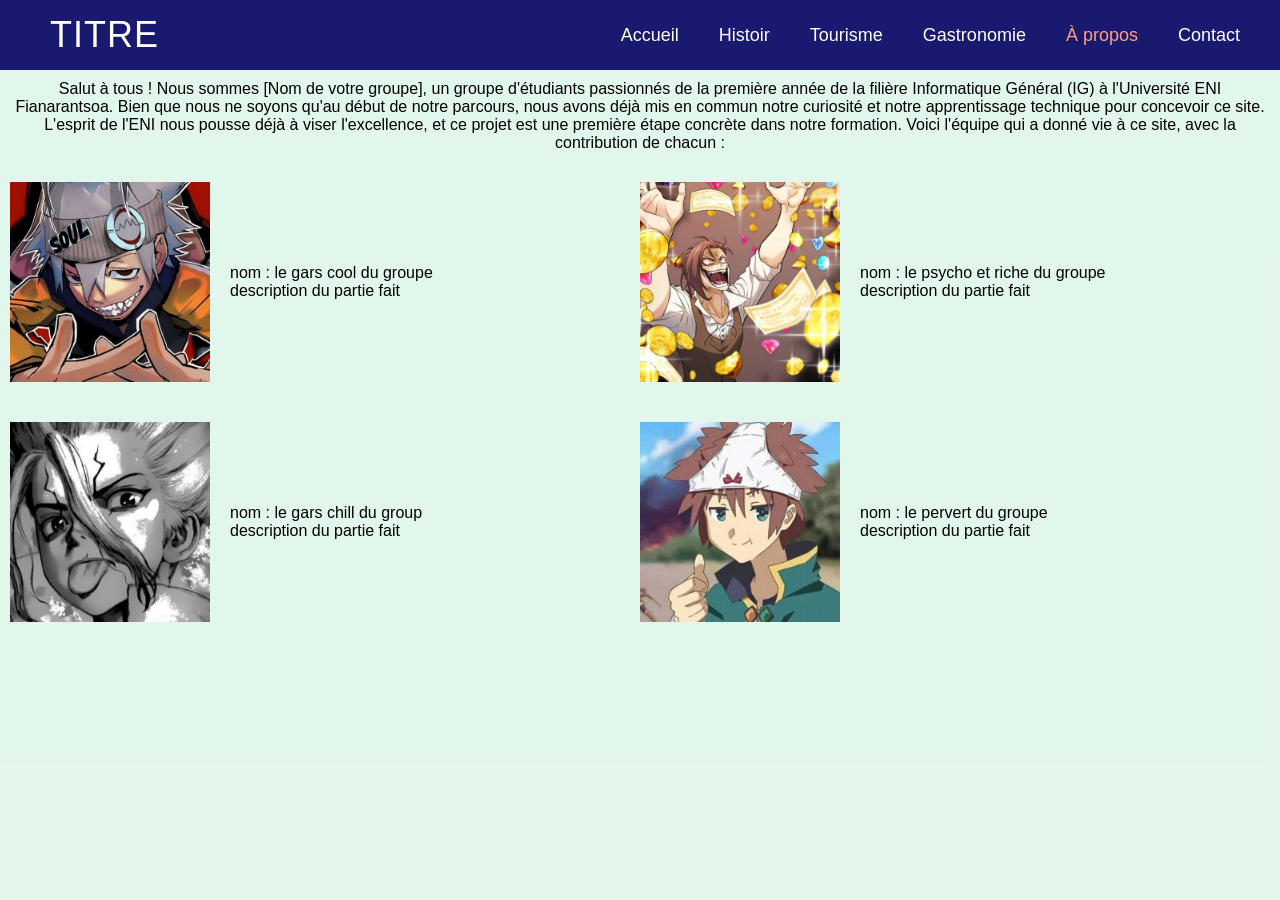
==== pages/about.html @ fcc83af9 "base de l'acceuil , contacte, about" ====
<!DOCTYPE html>
<html lang="fr">

    <head>
        <title>Région</title>
        <meta charset="UTF-8">
        <meta name="viewport" content="width=device-width, initial-scale=1.0">
        <link rel="stylesheet" href="https://cdnjs.cloudflare.com/ajax/libs/font-awesome/6.4.0/css/all.min.css">
        <link rel="stylesheet" href="../css/style.css">
    </head>

    <body>

        <header>

            <h1>TITRE</h1>

            <div class="nav-bar">
                <input type="checkbox" id="menu">
                <label for="menu" id="menu-icon"><i class="fa-solid fa-bars"></i></label>

                <nav>
                    <ul>
                        <li><a href="../index.html">Accueil</a></li>
                        <li><a href="#">Histoir</a></li>
                        <li><a href="#">Tourisme</a></li>
                        <li><a href="#">Gastronomie</a></li>
                        <li><a href="#" class="page-actu">À propos</a></li>
                        <li><a href="contact.html">Contact</a></li>
                    </ul>
                </nav>
            </div>      

        </header>

        <main class="about">
            <div class="contenair-abo">
                <div class="content">
                    <p>
                        Salut à tous ! Nous sommes [Nom de votre groupe], un groupe d'étudiants passionnés de la première année de la filière Informatique Général (IG) à l'Université ENI Fianarantsoa.
                         Bien que nous ne soyons qu'au début de notre parcours, nous avons déjà mis en commun notre curiosité et notre apprentissage technique pour concevoir ce site.
                    </p>

                    <p>
                        L'esprit de l'ENI nous pousse déjà à viser l'excellence, et ce projet est une première étape concrète dans notre formation.
                         Voici l'équipe qui a donné vie à ce site, avec la contribution de chacun :
                    </p>
                </div>
                
                <div class="ranger-abo">			
	                <div class="box">
		                <img src="../img/membre1.jpeg" alt="membre 1">
		                <div class="right">
			                <p>nom : le gars cool du groupe</p>
			                <p> description du partie fait </p>
		                </div>	
	                </div>	
	                		
	                <div class="box">
		                <img src="../img/membre2.jpeg" alt="membre 2">
		                <div class="right">
			                <p>nom : le psycho et riche du groupe</p>
			                <p> description du partie fait </p>
		                </div>
	                </div>
                </div>
                
                <div class="ranger-abo">			
	                <div class="box">
		                <img src="../img/membre3.jpeg" alt="membre 4">
		                <div class="right">
			                <p>nom : le gars chill du group</p>
			                <p> description du partie fait </p>
		                </div>
	                </div>
	                				
	                <div class="box">
		                <img src="../img/membre5.jpeg" alt="membre 5">
		                <div class="right">
			                <p>nom : le pervert du groupe</p>
			                <p> description du partie fait </p>
		                </div>
	                </div>	
                </div>
            </div>
        </main>

    </body>

</html>
---- css/style.css ----
:root{
    /* couleur principal du site */
    --couleur-principale: #191970;
    --couleur-primaire: #ffa07a;
    --couleur-hover: #ff00ff;
     --couleur-form: #fff;

    /* couleur des texts */
    --couleur-btn: #00bcd4;
    --couleur-text: white;
    --couleur-titre1: #00bcd4;
    --couleur-titre2: #008b8b;
}

*{
    padding: 0px;
    margin: 0px;
    box-sizing: border-box;
    font-family: Arial, Helvetica, sans-serif;
}

html, body{
    width: 100%;
    height: 100vh; 
    display: flex;
    flex-direction: column;
}

/* -----------------
Barre de navigation  
--------------------*/

header{
    display: flex;
    justify-content: space-between; 
    align-items: center;
    background-color: var(--couleur-principale);
    width: 100%;
    height: 70px;
}

.nav-bar #menu, 
.nav-bar #menu-icon{
    display: none;
}

header h1{
    color: var(--couleur-text);
    margin-left: 50px;
    letter-spacing: 1px;
    font-size: 36px;
    font-weight: 500;
}

.nav-bar{
    display: flex;
}

.nav-bar nav ul{
    list-style: none;
    display: flex;
    padding: 20px;
}

.nav-bar nav a{
    text-decoration: none;
    font-size: 18px;
    font-weight: 300;
    color: var(--couleur-text);
    padding: 12px 20px;
    transition: background-color 0.3s ease, color 0.3s ease;
}

.nav-bar nav a:hover{
    background-color: var(--couleur-btn);
}

.nav-bar .page-actu{
    color: var(--couleur-primaire);
    font-weight: 500;
}

/* --------------
  Configue global
-----------------*/

.btn-global{
    width: 100px;
    background-color: var(--couleur-btn);
    color: white;
    border: none;
    border-radius: 20px;
    cursor: pointer;
    padding: 10px;
    margin-top: 10px;
    font-size: 18px;
    box-shadow: 2px 2px rgba(29, 28, 28, 0.5);
    transition: transform 0.15s ease, box-shadow 0.15s ease;
}

.btn-global:hover{
    transform: translateY(-2px);
}

.btn-global:active{
    transform: translateY(0);
    box-shadow: inset 2px 2px rgba(0, 0, 0, 0.45);
}

/*---------------
   pied de page 
 ----------------*/

footer{
    background-color: var(--couleur-principale);
    color: var(--couleur-text);
    text-align: center;
    padding: 10px;
}

footer p{
    font-size: 14px;
    font-weight: 400;
}

/* ------------
  Acceuil
---------------*/

.acceuil{
    flex: 1;
    display: grid;
    place-items: center;
    background-image: url(../img/img-acc.jpg);
    background-size: cover;
    background-position: center;
    background-repeat: no-repeat;
    width: 100%;
}

.acceuil .contenair-acc{
    max-width: 700px;
    margin: 0 auto;
    padding: 40px;
    text-align: center;
    background-color: rgba(0, 0, 0, 0.45); /* lisibilité du texte sur la photo */
    border-radius: 10px;
    color: var(--couleur-text);
}

/*--------------- 
  About
-----------------*/

.about{
	background-color: RGBa(64, 200, 130, 0.15);
    flex: 1;
}

.about .content{
    padding: 10px;
    text-align: center;
}

.ranger-abo{
	width: 100%;
	height: auto;
	display: flex;
	padding: 20px 10px;
}

.ranger-abo .box img{
	width: 200px;
	height: auto;
}

.ranger-abo .box{
	display: flex;
	align-items: center;
	width: 50%;
	height: auto;
}

.ranger-abo .box .right{
	width: 60%;
	height: auto;
	margin-left: 20px;
}

/*---------------
  Contact
-----------------*/

.contact{
    position: relative;
    flex: 1;
    width: 100%;
    padding: 50px 100px;
    display: flex;
    justify-content: center;
    align-items: center;
    flex-direction: column;
    background-image: url(../img/img-acc.jpg);
    background-size: cover;
}

.contact .content{
    max-width: 800px;
    text-align: center;
}

.contact .content h2{
    font-size: 36px;
    font-weight: 500;
    color: var(--couleur-primaire);
}

.contact .content p{
    font-weight: 300;
    color: white;
}

.contenair-con{
    width: 100%;
    display: flex;
    justify-content: center;
    align-items: center;
    margin-top: 30px;
}

.contenair-con .contactInfo{
    width: 50%;
    display: flex;
    flex-direction: column;
}

.contenair-con .contactInfo .box{
    position: relative;
    padding: 20px 0px;
    display: flex;
}

.contenair-con .contactInfo .box .icon{
    min-width: 60px;
    height: 60px;
    background-color: white;
    display: flex;
    justify-content: center;
    align-items: center;
    font-size: 22px;
    border-radius: 100%;
}

.contenair-con .contactInfo .box .text{
    display: flex;
    margin-left: 20px;
    font-size: 16px;
    color: var(--couleur-text);
    flex-direction: column;
    font-weight: 300;
}

.contenair-con .contactInfo .box .text h3{
    font-weight: 500;
    color: var(--couleur-titre1);
}

.contenair-con .contactForm{
    width: 40%;
    padding: 40px;
    background-color: var(--couleur-form);
}

.contenair-con .contactForm h2{
    font-size: 30px;
    color: #333;
    font-weight: 500;
}

.contenair-con .contactForm .inputBox{
    position: relative;
    width: 100%;
    margin-top: 10px;
}

.contenair-con .contactForm .inputBox input, 
.contenair-con .contactForm .inputBox textarea{
    width: 100%;
    padding: 5px 0px;
    font-size: 16px;
    margin: 10px 0px;
    border: none;
    border-bottom: 2px solid #333;
    outline: none;
    resize: none;
}

.contenair-con .contactForm .inputBox span{
    position: absolute;
    left: 0px;
    padding: 5px 0px;
    font-size: 16px;
    margin: 10px 0px;
    pointer-events: none;
    transition: all 0.5s;
    color: #666;
}

.contenair-con .contactForm .inputBox input:focus ~ span,
.contenair-con .contactForm .inputBox input:valid ~ span,
.contenair-con .contactForm .inputBox textarea:focus ~ span,
.contenair-con .contactForm .inputBox textarea:valid ~ span{
    color: var(--couleur-hover);
    font-size: 12px;
    transform: translateY(-20px);
}

.contenair-con .contactForm .inputBox input[type="submit"]{
    width: 100px;
    padding: 10px;
    font-size: 18px;
}

/*----------------
 Responsive
------------------ */

@media(max-width: 991px){

    /* manu de navigation  */

    .nav-bar #menu-icon{
        font-size: 25px;
        cursor: pointer;
        user-select: none;
        display: block;
        margin-right: 5px;
        color: var(--couleur-text);
    }

    .nav-bar nav{
        position: fixed;
        top: 0px;
        left: -160px;      
        width: 150px;
        height: 100vh;
        background: var(--couleur-principale);
        transition: left .4s ease;
        padding-top:70px;
        z-index: 100;
    }

    .nav-bar #menu:checked ~ nav{
        left:0;
    }

    .nav-bar nav ul{
        flex-direction: column;
    }

    .nav-bar nav li{
        border-bottom:1px solid rgba(255,255,255,.2);
    }

    .nav-bar nav a{
        display:block;
        padding:18px;
    }

    .nav-bar nav a:hover{
        background: var(--couleur-btn);
    }

    /* --------About------------ */

    .ranger-abo{
		flex-direction: column;
		width: 100%;
        text-align: center;
	}

    .ranger-abo .box img{
	    width: 150px;
	    height: auto;
    }

	.ranger-abo .box{
		flex-direction: column;
		align-items: center;
		width: 100%;
		border-top: 2px solid #457;
		padding-top: 10px;		
	}
	
	.ranger-abo .box .right{
		margin-left: 0px;
		width: 100%;
        margin-top: 10px;
	}	

    /* -------contacte--------- */

    .contact{
        padding: 50px;
        z-index: 10;
    }
    .contenair-con{
        flex-direction: column;
    }
    .contenair-con .contactInfo{
        margin-bottom: 40px;
    }

    .contenair-con .contactInfo,
    .contenair-con .contactForm{
        width: 100%;
    }
}

@media(max-width: 419px){
    /* pour le contact frere */
}
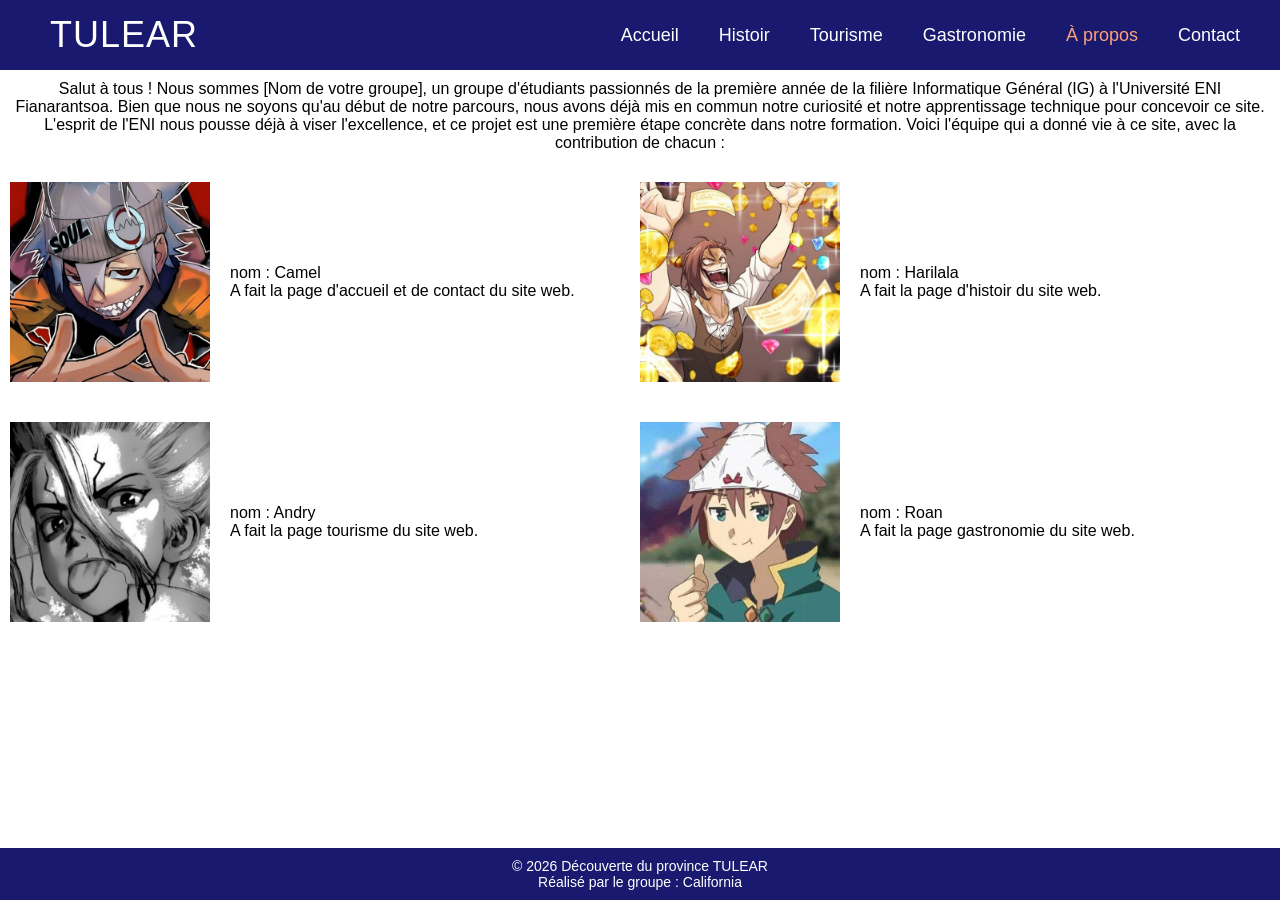
==== commit 8aca645a: "ajout du tourisme et finition de l'acc, abo, con" ====
--- a/pages/about.html
+++ b/pages/about.html
@@ -13,7 +13,7 @@
 
         <header>
 
-            <h1>TITRE</h1>
+            <h1>TULEAR</h1>
 
             <div class="nav-bar">
                 <input type="checkbox" id="menu">
@@ -23,7 +23,7 @@
                     <ul>
                         <li><a href="../index.html">Accueil</a></li>
                         <li><a href="#">Histoir</a></li>
-                        <li><a href="#">Tourisme</a></li>
+                        <li><a href="tourism.html">Tourisme</a></li>
                         <li><a href="#">Gastronomie</a></li>
                         <li><a href="#" class="page-actu">À propos</a></li>
                         <li><a href="contact.html">Contact</a></li>
@@ -51,16 +51,16 @@
 	                <div class="box">
 		                <img src="../img/membre1.jpeg" alt="membre 1">
 		                <div class="right">
-			                <p>nom : le gars cool du groupe</p>
-			                <p> description du partie fait </p>
+			                <p>nom : Camel</p>
+			                <p> A fait la page d'accueil et de contact du site web. </p>
 		                </div>	
 	                </div>	
 	                		
 	                <div class="box">
 		                <img src="../img/membre2.jpeg" alt="membre 2">
 		                <div class="right">
-			                <p>nom : le psycho et riche du groupe</p>
-			                <p> description du partie fait </p>
+			                <p>nom : Harilala</p>
+			                <p> A fait la page d'histoir du site web. </p>
 		                </div>
 	                </div>
                 </div>
@@ -69,22 +69,27 @@
 	                <div class="box">
 		                <img src="../img/membre3.jpeg" alt="membre 4">
 		                <div class="right">
-			                <p>nom : le gars chill du group</p>
-			                <p> description du partie fait </p>
+			                <p>nom : Andry </p>
+			                <p> A fait la page tourisme du site web. </p>
 		                </div>
 	                </div>
 	                				
 	                <div class="box">
 		                <img src="../img/membre5.jpeg" alt="membre 5">
 		                <div class="right">
-			                <p>nom : le pervert du groupe</p>
-			                <p> description du partie fait </p>
+			                <p>nom : Roan</p>
+			                <p> A fait la page gastronomie du site web. </p>
 		                </div>
 	                </div>	
                 </div>
             </div>
         </main>
 
+        <footer>
+            <p>© 2026 Découverte du province TULEAR</p>
+            <p>Réalisé par le groupe : California</p>
+        </footer>
+
     </body>
 
 </html>
--- a/css/style.css
+++ b/css/style.css
@@ -67,6 +67,7 @@
     font-size: 18px;
     font-weight: 300;
     color: var(--couleur-text);
+    border-radius: 20px;
     padding: 12px 20px;
     transition: background-color 0.3s ease, color 0.3s ease;
 }
@@ -146,6 +147,7 @@
     background-color: rgba(0, 0, 0, 0.45); /* lisibilité du texte sur la photo */
     border-radius: 10px;
     color: var(--couleur-text);
+    font-weight: 500;
 }
 
 /*--------------- 
@@ -153,7 +155,7 @@
 -----------------*/
 
 .about{
-	background-color: RGBa(64, 200, 130, 0.15);
+	/* background-color: RGBa(64, 200, 130, 0.15); */
     flex: 1;
 }
 
@@ -200,13 +202,17 @@
     justify-content: center;
     align-items: center;
     flex-direction: column;
-    background-image: url(../img/img-acc.jpg);
+    background-image: url(../img/img-con.jpg);
     background-size: cover;
 }
 
 .contact .content{
     max-width: 800px;
     text-align: center;
+    border-radius: 10px;
+    background-color: rgba(0, 0, 0, 0.45);
+    padding: 10px;
+
 }
 
 .contact .content h2{
@@ -216,7 +222,7 @@
 }
 
 .contact .content p{
-    font-weight: 300;
+    font-weight: 400;
     color: white;
 }
 
@@ -256,6 +262,8 @@
     margin-left: 20px;
     font-size: 16px;
     color: var(--couleur-text);
+    background-color: rgba(0, 0, 0, 0.45);
+    border-radius: 10px;
     flex-direction: column;
     font-weight: 300;
 }
@@ -321,9 +329,124 @@
     font-size: 18px;
 }
 
-/*----------------
- Responsive
------------------- */
+/*--------------- 
+    tourisme
+-----------------*/
+
+.tourism{
+    flex: 1;
+    background-color: transparent;
+    padding: 0 20px;
+}
+
+.tourism .debut{
+    max-width: 800px;
+    margin: 50px auto 40px auto;
+    text-align: center;
+}
+
+.tourism .debut h2{
+    color: var(--couleur-principale);
+    font-size: 2.3rem;
+    margin-bottom: 15px;
+}
+
+.tourism .debut .VISIT{
+    font-size: 1.05rem;
+    line-height: 1.6;
+    color: #333;
+}
+
+.SCT-tou{
+    display: flex;
+    flex-wrap: wrap;
+    justify-content: center;
+    align-items: flex-start;
+    gap: 30px;
+    max-width: 1200px;
+    margin: 0 auto 40px auto;
+}
+
+.contenair-tou{
+    flex: 1 1 500px;
+}
+
+.contenair-tou h3{
+    text-align: center;
+    padding: 10px;
+    color: var(--couleur-principale);
+    font-size: 1.4rem;
+}
+
+.contenair-tou .image{
+    display: grid;
+    grid-template-columns: repeat(2, 1fr);
+    gap: 15px;
+}
+
+.contenair-tou .box{
+    background-color: #fff;
+    border-radius: 15px;
+    overflow: hidden;
+    box-shadow: 0 3px 10px rgba(0, 0, 0, 0.15);
+    transition: transform 0.25s ease, box-shadow 0.25s ease;
+}
+
+.contenair-tou .box:hover{
+    transform: translateY(-5px);
+    box-shadow: 0 8px 18px rgba(0, 0, 0, 0.2);
+}
+
+.contenair-tou .images{
+    width: 100%;
+    height: 150px;
+    object-fit: cover;
+    display: block;
+}
+
+.contenair-tou .para{
+    padding: 10px 12px;
+    font-size: 0.85rem;
+    line-height: 1.4;
+    color: #333;
+}
+
+.contenair-tou1{
+    flex: 1 1 320px;
+    display: flex;
+    flex-direction: column;
+    justify-content: center;
+}
+
+.contenair-tou1 #images{
+    width: 100%;
+    max-width: 400px;
+    height: auto;
+    border-radius: 15px;
+    box-shadow: 0 3px 10px rgba(0, 0, 0, 0.15);
+    object-fit: cover;
+}
+
+.footer-tou{
+    background-color: var(--couleur-principale);
+    color: var(--couleur-text);
+    text-align: center;
+    padding: 15px 10px;
+    margin-top: auto;
+}
+
+.footer-tou p{
+    font-size: 14px;
+    font-weight: 400;
+}
+
+.footer-tou a{
+    color: var(--couleur-primaire);
+}
+
+/*-------------------------------
+ Responsive acceil contact about
+--------------------------------- */
 
 @media(max-width: 991px){
 
@@ -365,6 +488,7 @@
     .nav-bar nav a{
         display:block;
         padding:18px;
+        border-radius: 0px;
     }
 
     .nav-bar nav a:hover{
@@ -411,12 +535,54 @@
         margin-bottom: 40px;
     }
 
+    .contenair-con .contactInfo .box .icon{
+        min-width: 50px;
+        height: 50px;
+    }
+
     .contenair-con .contactInfo,
     .contenair-con .contactForm{
         width: 100%;
-    }
+        border-radius: 20px;
+    }
+
 }
 
 @media(max-width: 419px){
-    /* pour le contact frere */
+
+    /* contacte */
+
+    .contenair-con .contactInfo,
+    .contenair-con .contactForm{
+        padding: 15px;
+        width: 270px;
+    }
+
+}
+
+/* ------------------------
+   responsive tourisme
+--------------------------- */
+
+@media screen and (max-width: 800px){
+
+    .tourism .debut h2{
+        font-size: 1.7rem;
+    }
+
+    .contenair-tou .image{
+        grid-template-columns: 1fr 1fr;
+    }
+
+    .SCT-tou{
+        flex-direction: column;
+        align-items: center;
+    }
+}
+
+@media screen and (max-width: 480px){
+
+    .contenair-tou .image{
+        grid-template-columns: 1fr;
+    }
 }
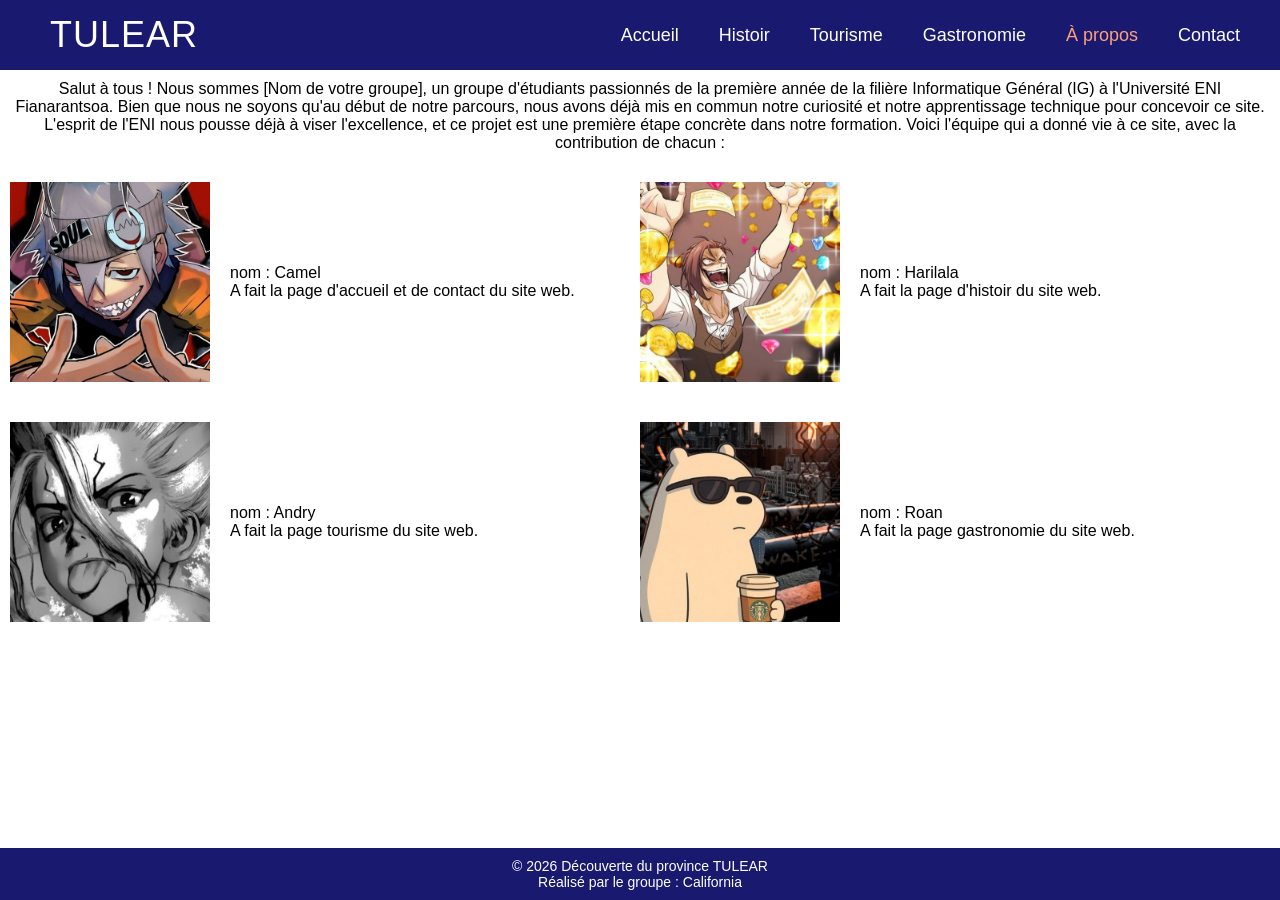
==== commit a03825eb: "ajout de l'histoir reste finition" ====
--- a/pages/about.html
+++ b/pages/about.html
@@ -22,9 +22,9 @@
                 <nav>
                     <ul>
                         <li><a href="../index.html">Accueil</a></li>
-                        <li><a href="#">Histoir</a></li>
+                        <li><a href="histoir.html">Histoir</a></li>
                         <li><a href="tourism.html">Tourisme</a></li>
-                        <li><a href="#">Gastronomie</a></li>
+                        <li><a href="gastronomie.html">Gastronomie</a></li>
                         <li><a href="#" class="page-actu">À propos</a></li>
                         <li><a href="contact.html">Contact</a></li>
                     </ul>
@@ -75,7 +75,7 @@
 	                </div>
 	                				
 	                <div class="box">
-		                <img src="../img/membre5.jpeg" alt="membre 5">
+		                <img src="../img/membre4.jpeg" alt="membre 4">
 		                <div class="right">
 			                <p>nom : Roan</p>
 			                <p> A fait la page gastronomie du site web. </p>
--- a/css/style.css
+++ b/css/style.css
@@ -22,6 +22,7 @@
 html, body{
     width: 100%;
     height: 100vh; 
+    overflow-y: auto;
     display: flex;
     flex-direction: column;
 }
@@ -585,4 +586,368 @@
     .contenair-tou .image{
         grid-template-columns: 1fr;
     }
+}
+
+/*--------------- 
+   Gastronomie
+-----------------*/
+
+@import url('https://fonts.googleapis.com/css2?family=Poppins:ital,wght@0,100;0,200;0,300;0,400;0,500;0,600;0,700;0,800;0,900;1,100;1,200;1,300;1,400;1,500;1,600;1,700;1,800;1,900&display=swap');
+
+.gastronomie,
+.gastronomie *{
+    font-family: "Poppins", sans-serif;
+}
+
+.gastronomie{
+    flex: 1;
+    width: 100%;
+    background-color: rgb(1, 1, 27);
+}
+
+.gastronomie .titre-gastro{
+    display: flex;
+    justify-content: center;
+    align-items: center;
+    font-weight: bold;
+    font-size: 20px;
+    color: rgb(0, 174, 255);
+    padding: 20px 0;
+    letter-spacing: 1px;
+}
+
+.gastronomie .droite {
+    display: flex;
+    justify-content: right;
+    color: white;
+}
+
+.gastronomie .droite img {
+    width: 400px;
+    max-width: 90%;
+    height: auto;
+    margin-bottom: 40px;
+    margin-right: 50px;
+    border: 3px solid white;
+    border-radius: 10px;
+}
+
+.gastronomie h2 {
+    color: rgb(3, 75, 127);
+}
+
+.gastronomie .images {
+    background-image: url(../img/gastronomie/poisson3.jpeg);
+    background-size: cover;
+    background-position: center;
+    color: white;
+    background-repeat: no-repeat;
+    display: flex;
+    justify-content: center;
+    align-items: center;
+    height: 60vh;
+    font-size: 40px;
+    animation: gastroChangeBackground 12s infinite;
+}
+
+.gastronomie h3 {
+    border: 5px solid white;
+    padding: 10px;
+    margin: 10px;
+    border-radius: 5px;
+    border-left: none;
+    border-right: none;
+    background-color: rgba(0, 0, 0, 0.258);
+}
+
+.gastronomie .left {
+    font-weight: bold;
+    padding: 40px;
+    color: white;
+}
+
+.gastronomie .right {
+    display: flex;
+    justify-content: right;
+    padding: 50px;
+    font-weight: bold;
+    color: rgb(209, 209, 209);
+}
+
+.gastronomie .image .galerie {
+    display: flex;
+    justify-content: space-between;
+    flex-wrap: wrap;
+    gap: 20px;
+    padding: 0 30px;
+}
+
+.gastronomie .image .galerie .sary {
+    width: 30%;
+    height: 250px;
+    border-radius: 1rem;
+    box-shadow: 5px 5px 30px rgba(0, 0, 0, 0.1);
+    overflow: hidden;
+    position: relative;
+    cursor: pointer;
+    background-color: white;
+    padding: 20px;
+}
+
+.gastronomie .image .galerie .sary img {
+    object-fit: cover;
+    height: 100%;
+    width: 100%;
+    border-radius: 1rem;
+}
+
+.gastronomie .image .galerie .description {
+    transform: translateY(350px);
+    background: white;
+    padding: 20px;
+    text-align: center;
+    transition: 0.5s;
+}
+
+.gastronomie .image .galerie .sary:hover .description {
+    transform: translateY(-150px);
+}
+
+.gastronomie .images2 {
+    background-image: url(../img/gastronomie/man4.jpg);
+    background-size: cover;
+    background-position: center;
+    color: white;
+    background-repeat: no-repeat;
+    display: flex;
+    justify-content: center;
+    align-items: center;
+    height: 60vh;
+    font-size: 40px;
+    animation: gastroChange 12s infinite;
+}
+
+.gastronomie .images3 {
+    background-image: url(../img/gastronomie/beef.jpg);
+    background-size: cover;
+    background-position: center;
+    color: white;
+    background-repeat: no-repeat;
+    display: flex;
+    justify-content: center;
+    align-items: center;
+    height: 60vh;
+    font-size: 40px;
+    animation: gastroChange2 12s infinite;
+}
+
+.gastronomie .images4 {
+    background-image: url(../img/gastronomie/jus.jpg);
+    background-size: cover;
+    background-position: center;
+    color: white;
+    background-repeat: no-repeat;
+    display: flex;
+    justify-content: center;
+    align-items: center;
+    height: 60vh;
+    font-size: 40px;
+    animation: gastroChange3 12s infinite;
+}
+
+@keyframes gastroChangeBackground {
+    0% {
+        background-image: url(../img/gastronomie/poisson3.jpeg);
+    }
+    33% {
+        background-image: url(../img/gastronomie/poisson.jpg);
+    }
+    66% {
+        background-image: url(../img/gastronomie/cal3.jpg);
+    }
+    100% {
+        background-image: url(../img/gastronomie/crabe.jpg);
+    }
+}
+
+@keyframes gastroChange {
+    0% {
+        background-image: url(../img/gastronomie/man4.jpg);
+    }
+    50% {
+        background-image: url(../img/gastronomie/cac2.jpg);
+    }
+    100% {
+        background-image: url(../img/gastronomie/bele2.jpg);
+    }
+}
+
+@keyframes gastroChange2 {
+    0% {
+        background-image: url(../img/gastronomie/beef.jpg);
+    }
+    50% {
+        background-image: url(../img/gastronomie/beef3.jpg);
+    }
+    100% {
+        background-image: url(../img/gastronomie/poulet.jpg);
+    }
+}
+
+@keyframes gastroChange3 {
+    0% {
+        background-image: url(../img/gastronomie/jus.jpg);
+    }
+    50% {
+        background-image: url(../img/gastronomie/boi.jpg);
+    }
+    100% {
+        background-image: url(../img/gastronomie/coco.jpg);
+    }
+}
+
+/* ------------------------
+   responsive gastronomie
+--------------------------- */
+
+@media screen and (max-width: 800px){
+
+    .gastronomie .image .galerie{
+        justify-content: center;
+    }
+
+    .gastronomie .image .galerie .sary{
+        width: 45%;
+    }
+
+    .gastronomie .droite img{
+        margin-right: 0;
+        justify-content: center;
+    }
+
+    .gastronomie .droite{
+        justify-content: center;
+    }
+}
+
+@media screen and (max-width: 480px){
+
+    .gastronomie .image .galerie .sary{
+        width: 100%;
+        height: auto;
+    }
+
+    .gastronomie .left,
+    .gastronomie .right{
+        padding: 20px;
+    }
+
+    .gastronomie .images,
+    .gastronomie .images2,
+    .gastronomie .images3,
+    .gastronomie .images4{
+        font-size: 26px;
+        text-align: center;
+    }
+}
+
+/*--------------- 
+  Histoire
+-----------------*/
+
+.histoire{
+    flex: 1;
+    width: 100%;
+    background-color: #181818;
+    color: #f1f1f1;
+}
+
+.histoire .titre-histoire{
+    background-color: #0f0f0f;
+    padding: 20px;
+    text-align: center;
+    border-bottom: 1px solid #282828;
+}
+
+.histoire .titre-histoire h2{
+    margin: 0;
+    color: #3498db;
+    font-size: 1.8rem;
+}
+
+.histoire .region-grid{
+    display: grid;
+    grid-template-columns: repeat(4, 1fr);
+    gap: 20px;
+    max-width: 1300px;
+    margin: 0 auto;
+    padding: 30px 15px;
+}
+
+.histoire .image-placeholder{
+    width: 100%;
+    aspect-ratio: 16 / 9;
+    overflow: hidden;
+    background-color: #2c3e50;
+}
+
+.histoire .image-placeholder img{
+    width: 100%;
+    height: 100%;
+    object-fit: cover;
+    display: block;
+}
+
+.histoire .region-block{
+    background-color: #212121;
+    border-radius: 10px;
+    overflow: hidden;
+    box-shadow: 0 4px 12px rgba(0, 0, 0, 0.4);
+    transition: transform 0.3s ease, box-shadow 0.3s ease;
+}
+
+.histoire .region-block:hover{
+    transform: translateY(-6px);
+    box-shadow: 0 8px 20px rgba(52, 152, 219, 0.2);
+}
+
+.histoire .description-box{
+    padding: 15px;
+}
+
+.histoire .description-box h2{
+    font-size: 1.1rem;
+    color: #ffffff;
+    margin: 0 0 8px 0;
+}
+
+.histoire .description-box p{
+    font-size: 0.9rem;
+    color: #aaa;
+    margin: 0;
+}
+
+/* ------------------------
+   responsive histoire
+--------------------------- */
+
+@media (max-width: 1024px){
+    .histoire .region-grid{
+        grid-template-columns: repeat(2, 1fr);
+    }
+}
+
+@media (max-width: 600px){
+    .histoire .region-grid{
+        grid-template-columns: 1fr;
+        gap: 15px;
+    }
+
+    .histoire .titre-histoire h2{
+        font-size: 1.3rem;
+    }
+
+    .histoire .description-box h2{
+        font-size: 1rem;
+    }
 }
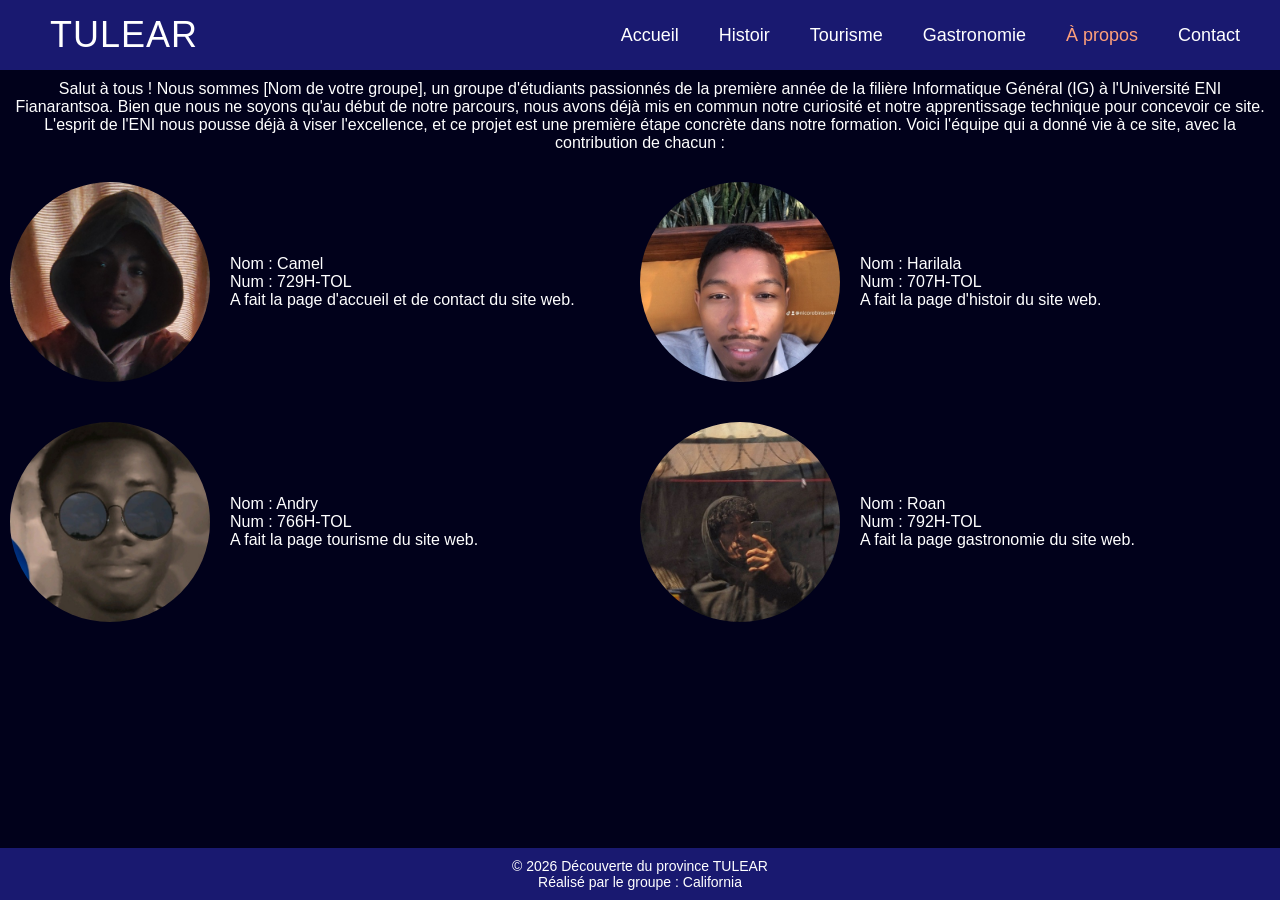
==== commit 11a836c6: "site deployable" ====
--- a/pages/about.html
+++ b/pages/about.html
@@ -49,17 +49,19 @@
                 
                 <div class="ranger-abo">			
 	                <div class="box">
-		                <img src="../img/membre1.jpeg" alt="membre 1">
+		                <img src="../img/membre1.jpg" alt="membre 1">
 		                <div class="right">
-			                <p>nom : Camel</p>
+			                <p>Nom : Camel</p>
+                            <P>Num : 729H-TOL</P>
 			                <p> A fait la page d'accueil et de contact du site web. </p>
 		                </div>	
 	                </div>	
 	                		
 	                <div class="box">
-		                <img src="../img/membre2.jpeg" alt="membre 2">
+		                <img src="../img/membre2.jpg" alt="membre 2">
 		                <div class="right">
-			                <p>nom : Harilala</p>
+			                <p>Nom : Harilala</p>
+                            <P>Num : 707H-TOL</P>
 			                <p> A fait la page d'histoir du site web. </p>
 		                </div>
 	                </div>
@@ -67,17 +69,19 @@
                 
                 <div class="ranger-abo">			
 	                <div class="box">
-		                <img src="../img/membre3.jpeg" alt="membre 4">
+		                <img src="../img/membre3.jpg" alt="membre 4">
 		                <div class="right">
-			                <p>nom : Andry </p>
+			                <p>Nom : Andry </p>
+                            <P>Num : 766H-TOL</P>
 			                <p> A fait la page tourisme du site web. </p>
 		                </div>
 	                </div>
 	                				
 	                <div class="box">
-		                <img src="../img/membre4.jpeg" alt="membre 4">
+		                <img src="../img/membre4.jpg" alt="membre 4">
 		                <div class="right">
-			                <p>nom : Roan</p>
+			                <p>Nom : Roan </p>
+                            <P>Num : 792H-TOL</P>
 			                <p> A fait la page gastronomie du site web. </p>
 		                </div>
 	                </div>	
--- a/css/style.css
+++ b/css/style.css
@@ -3,13 +3,14 @@
     --couleur-principale: #191970;
     --couleur-primaire: #ffa07a;
     --couleur-hover: #ff00ff;
-     --couleur-form: #fff;
+    --couleur-form: #fff;
+    --couleur-backg: rgb(1, 1, 27);
 
     /* couleur des texts */
     --couleur-btn: #00bcd4;
     --couleur-text: white;
     --couleur-titre1: #00bcd4;
-    --couleur-titre2: #008b8b;
+    --couleur-titre2: rgb(0, 174, 255);
 }
 
 *{
@@ -133,7 +134,7 @@
     flex: 1;
     display: grid;
     place-items: center;
-    background-image: url(../img/img-acc.jpg);
+    background-image: url(../img/img-acc.jpeg);
     background-size: cover;
     background-position: center;
     background-repeat: no-repeat;
@@ -151,13 +152,22 @@
     font-weight: 500;
 }
 
+.acceuil  .contenair-acc .p1{
+    margin-bottom: 20px;
+}
+
+.acceuil .contenair-acc a{
+    text-decoration: none;
+}
+
 /*--------------- 
   About
 -----------------*/
 
 .about{
-	/* background-color: RGBa(64, 200, 130, 0.15); */
+	background-color: var(--couleur-backg); 
     flex: 1;
+    color: var(--couleur-text);
 }
 
 .about .content{
@@ -175,6 +185,7 @@
 .ranger-abo .box img{
 	width: 200px;
 	height: auto;
+    border-radius: 100%;
 }
 
 .ranger-abo .box{
@@ -337,6 +348,7 @@
 .tourism{
     flex: 1;
     background-color: transparent;
+    background-color: var(--couleur-backg);
     padding: 0 20px;
 }
 
@@ -347,7 +359,7 @@
 }
 
 .tourism .debut h2{
-    color: var(--couleur-principale);
+    color: rgb(0, 174, 255);
     font-size: 2.3rem;
     margin-bottom: 15px;
 }
@@ -355,7 +367,7 @@
 .tourism .debut .VISIT{
     font-size: 1.05rem;
     line-height: 1.6;
-    color: #333;
+    color: var(--couleur-text);
 }
 
 .SCT-tou{
@@ -400,8 +412,10 @@
 
 .contenair-tou .images{
     width: 100%;
-    height: 150px;
+    aspect-ratio: 4 / 3;
+    height: auto;
     object-fit: cover;
+    object-position: center;
     display: block;
 }
 
@@ -410,13 +424,6 @@
     font-size: 0.85rem;
     line-height: 1.4;
     color: #333;
-}
-
-.contenair-tou1{
-    flex: 1 1 320px;
-    display: flex;
-    flex-direction: column;
-    justify-content: center;
 }
 
 .contenair-tou1 #images{
@@ -602,7 +609,7 @@
 .gastronomie{
     flex: 1;
     width: 100%;
-    background-color: rgb(1, 1, 27);
+    background-color: var(--couleur-backg);
 }
 
 .gastronomie .titre-gastro{
@@ -858,7 +865,7 @@
 .histoire{
     flex: 1;
     width: 100%;
-    background-color: #181818;
+    background-color: rgb(1, 1, 27);
     color: #f1f1f1;
 }
 
